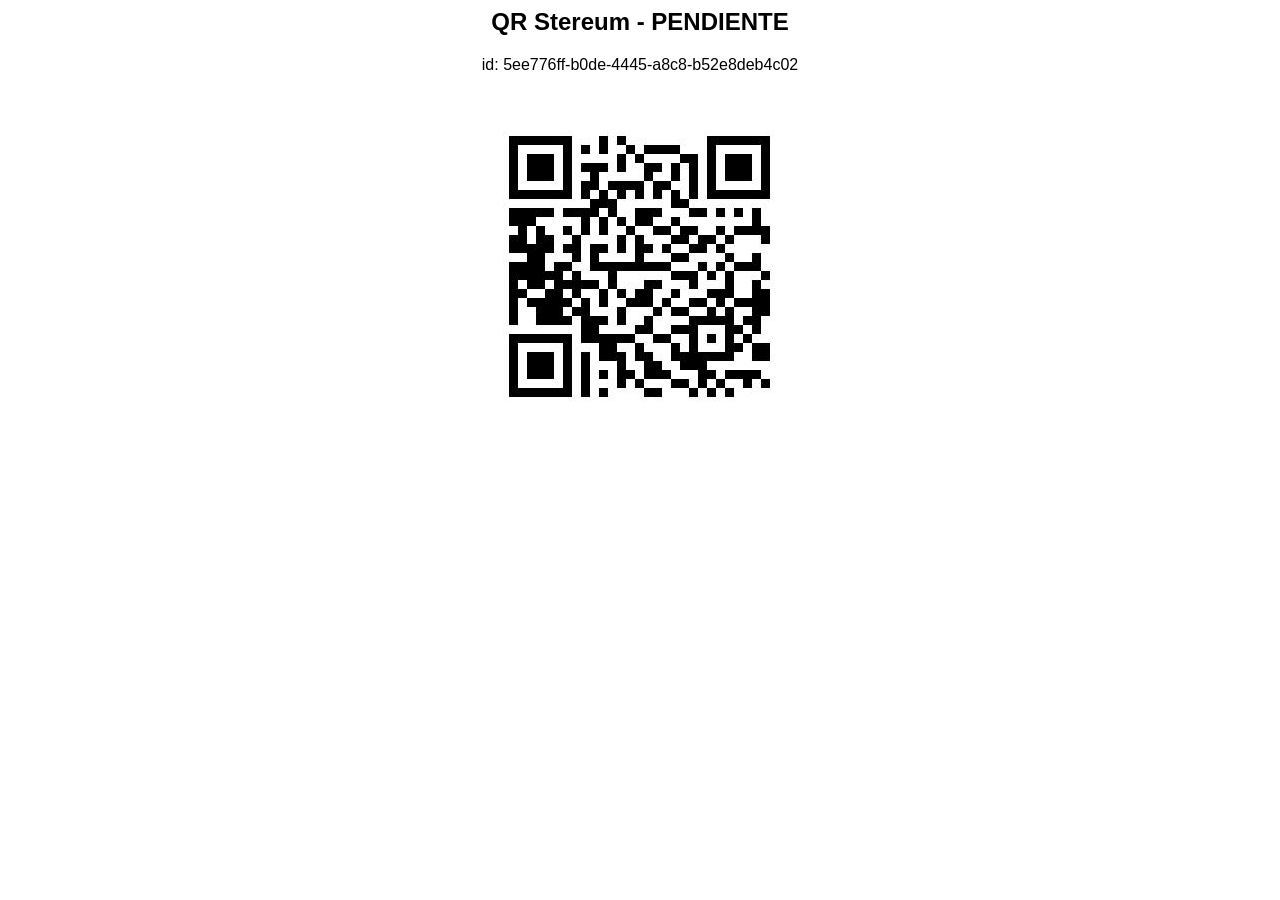
==== qr-stereum.html @ 2e75a7f1 "Implementación API Stereum: Generar QR" ====
<html><body style='text-align:center;font-family:sans-serif'><h2>QR Stereum - PENDIENTE</h2><p>id: 5ee776ff-b0de-4445-a8c8-b52e8deb4c02</p><img src='[data-uri]'/></body></html>
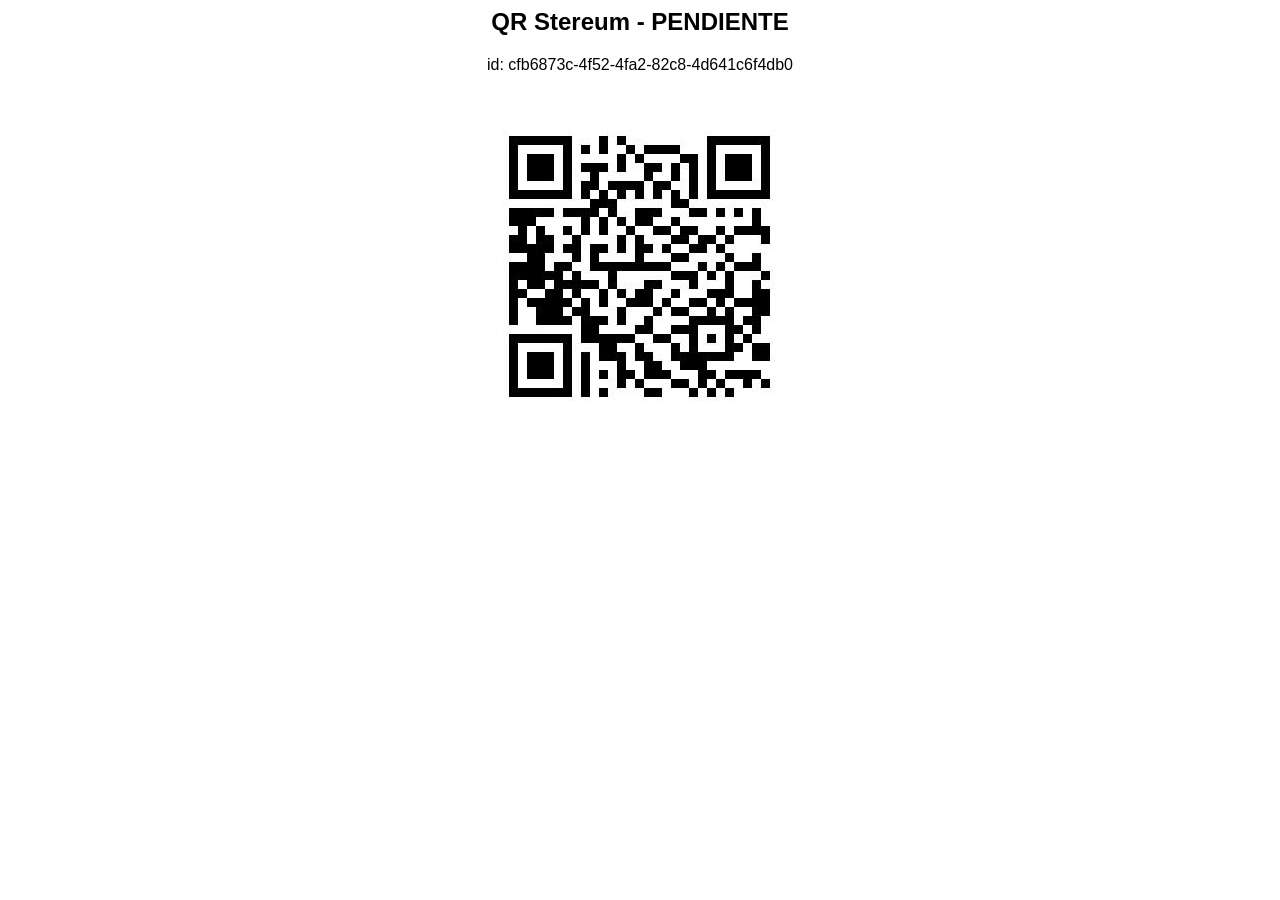
==== commit dc20daae: "Todas las APIs endpoints del proyecto implemntados" ====
--- a/qr-stereum.html
+++ b/qr-stereum.html
@@ -1 +1 @@
-<html><body style='text-align:center;font-family:sans-serif'><h2>QR Stereum - PENDIENTE</h2><p>id: 5ee776ff-b0de-4445-a8c8-b52e8deb4c02</p><img src='[data-uri]'/></body></html>+<html><body style='text-align:center;font-family:sans-serif'><h2>QR Stereum - PENDIENTE</h2><p>id: cfb6873c-4f52-4fa2-82c8-4d641c6f4db0</p><img src='[data-uri]'/></body></html>
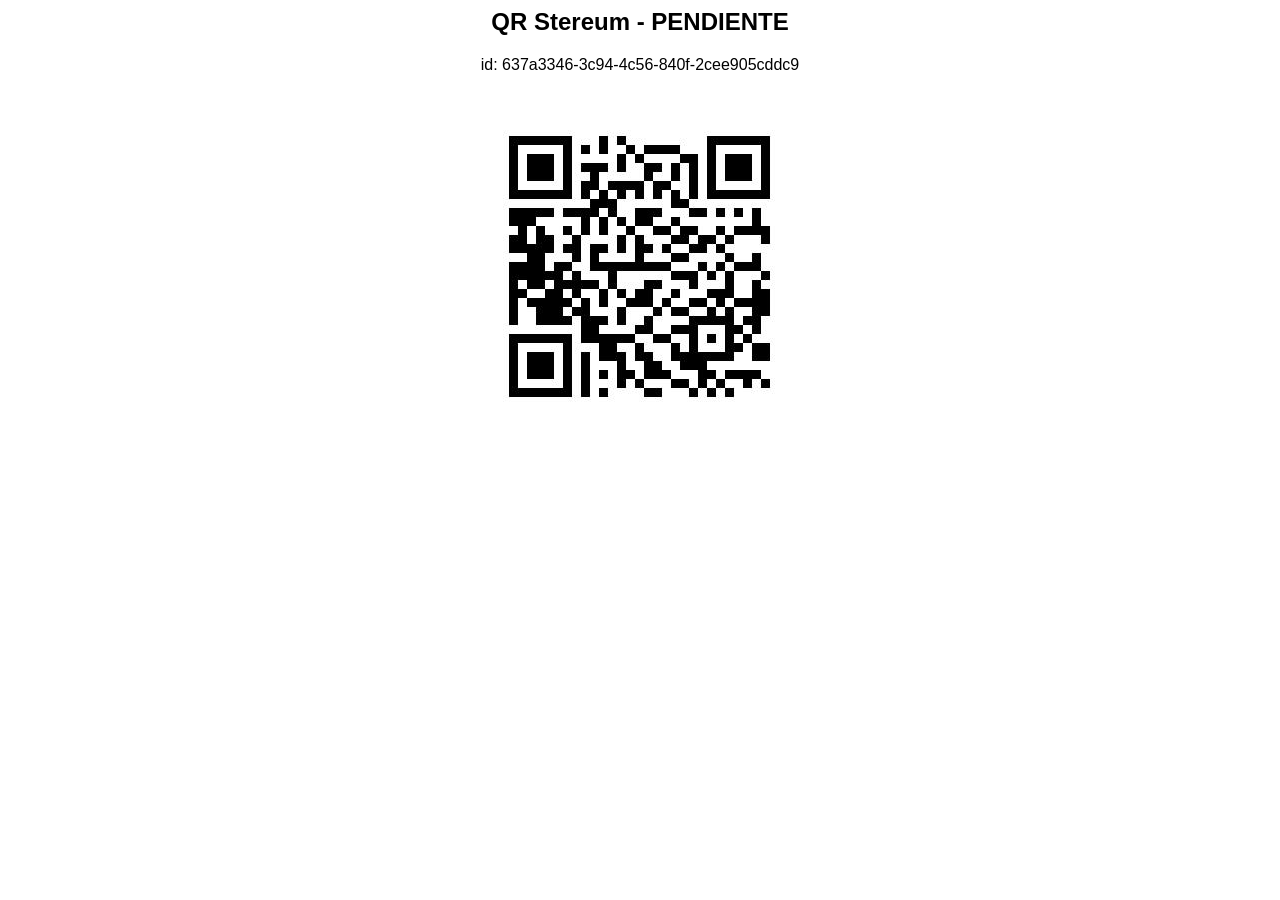
==== commit 808973c8: "Implementación API con webhook" ====
--- a/qr-stereum.html
+++ b/qr-stereum.html
@@ -1 +1 @@
-<html><body style='text-align:center;font-family:sans-serif'><h2>QR Stereum - PENDIENTE</h2><p>id: cfb6873c-4f52-4fa2-82c8-4d641c6f4db0</p><img src='[data-uri]'/></body></html>+<html><body style='text-align:center;font-family:sans-serif'><h2>QR Stereum - PENDIENTE</h2><p>id: 637a3346-3c94-4c56-840f-2cee905cddc9</p><img src='[data-uri]'/></body></html>
